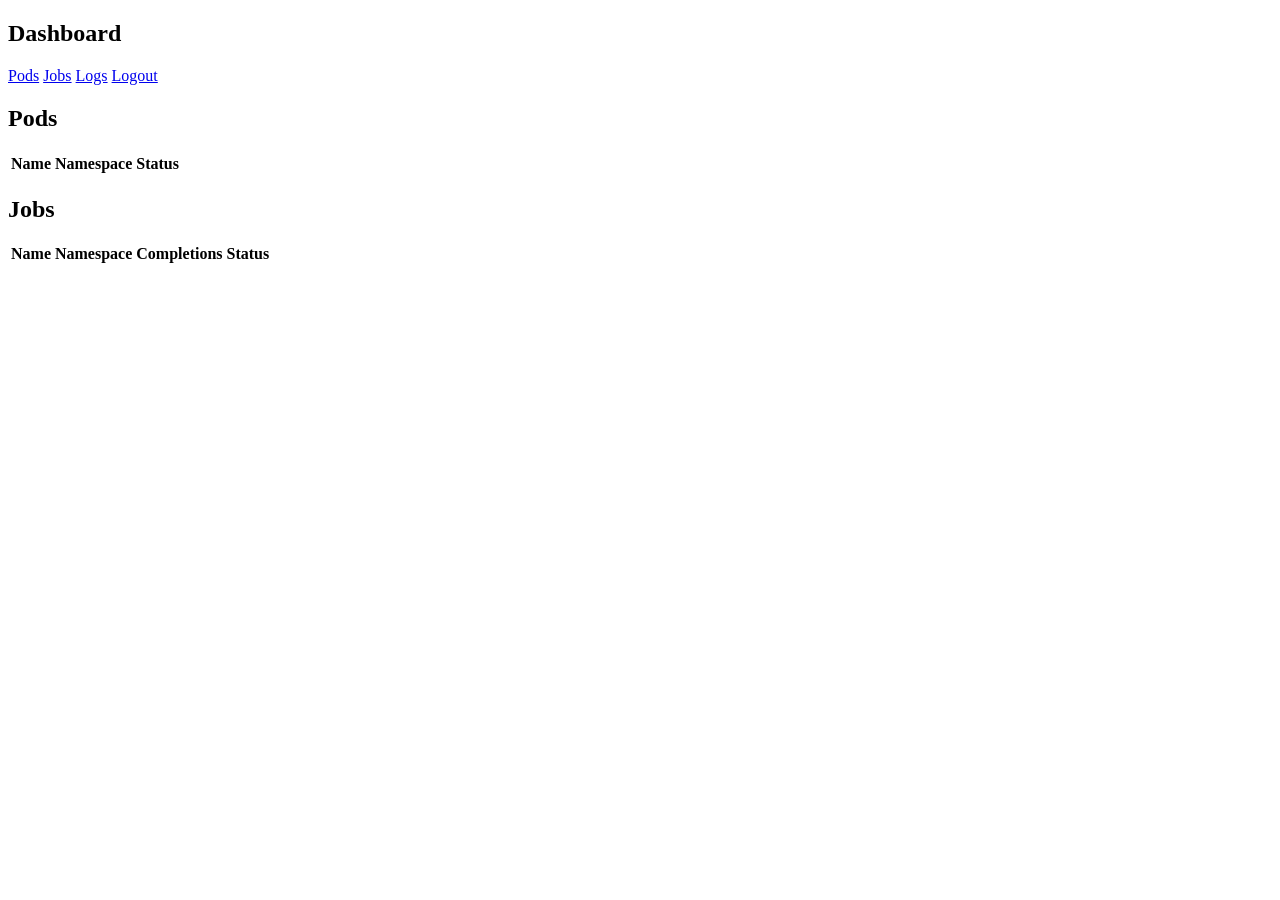
==== modules/frontend/frontend_app/dashboard.html @ b63153fe "Working Application with kubernetes manifests" ====
<!DOCTYPE html>
<html lang="en">
<head>
    <meta charset="UTF-8">
    <meta name="viewport" content="width=device-width, initial-scale=1.0">
    <title>Kube Dashboard</title>
</head>
<body>
    <h2>Dashboard</h2>
    <nav>
        <a href="pods.html">Pods</a>
        <a href="jobs.html">Jobs</a>
        <a href="logs.html">Logs</a>
        <a href="index.html" onclick="logout()">Logout</a>
    </nav>

    <h2>Pods</h2>
    <table id="pods-table">
        <thead><tr><th>Name</th><th>Namespace</th><th>Status</th></tr></thead>
        <tbody></tbody>
    </table>

    <h2>Jobs</h2>
    <table id="jobs-table">
        <thead><tr><th>Name</th><th>Namespace</th><th>Completions</th><th>Status</th></tr></thead>
        <tbody></tbody>
    </table>

    <script src="js/api.js"></script>
    <script src="js/dashboard.js"></script>
</body>
</html>
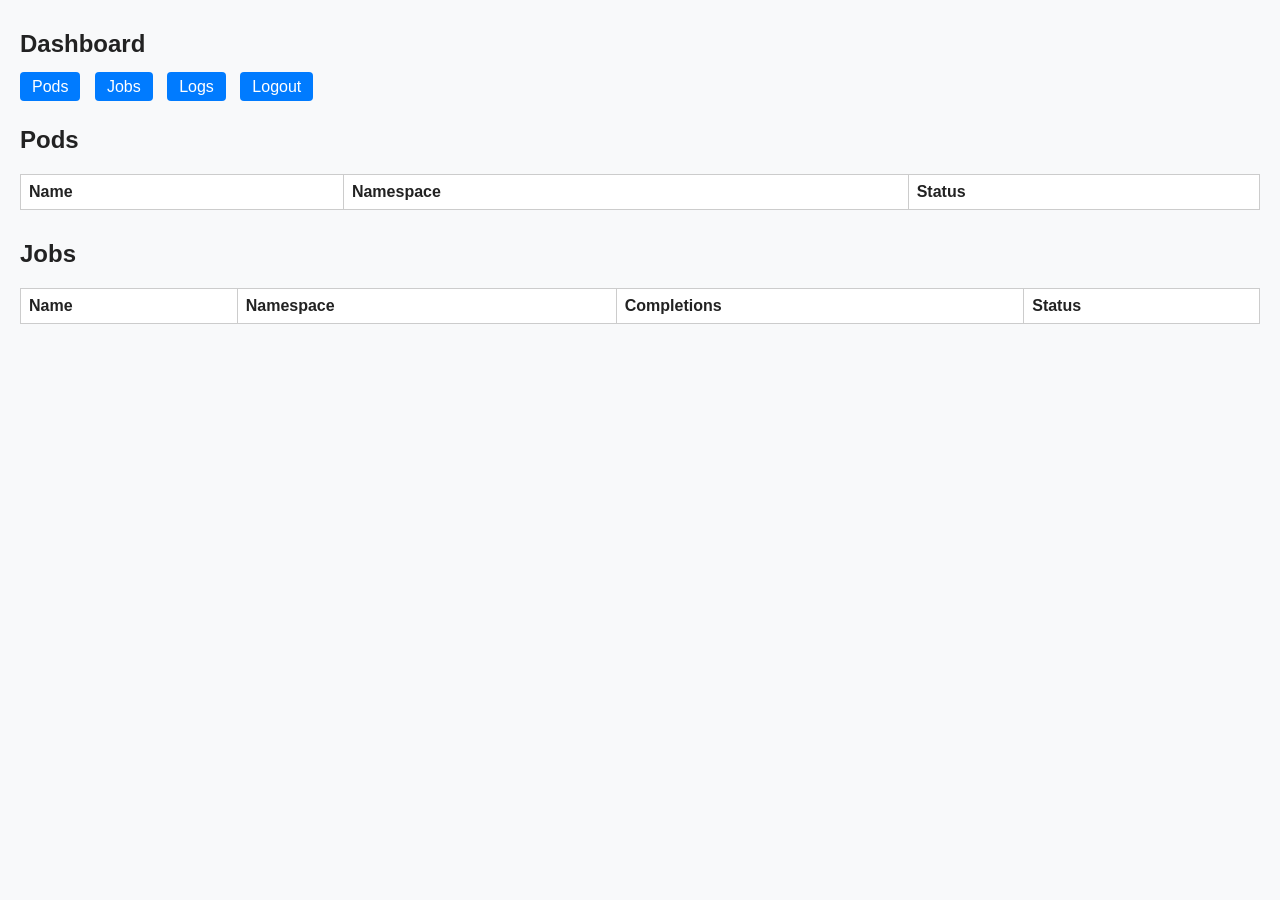
==== commit f1bdb772: "Updated Frontend" ====
--- a/modules/frontend/frontend_app/dashboard.html
+++ b/modules/frontend/frontend_app/dashboard.html
@@ -5,6 +5,7 @@
     <meta charset="UTF-8">
     <meta name="viewport" content="width=device-width, initial-scale=1.0">
     <title>Kube Dashboard</title>
+    <link rel="stylesheet" href="./css/styles.css">
 </head>
 <body>
     <h2>Dashboard</h2>
--- a/modules/frontend/frontend_app/css/styles.css
+++ b/modules/frontend/frontend_app/css/styles.css
@@ -0,0 +1,27 @@
+
+
+
+body { font-family: Arial, sans-serif; margin: 20px; background: #f8f9fa; color: #222; }
+h1 { margin-bottom: 20px; }
+h2 { margin-top: 30px; }
+nav { margin-bottom: 20px; }
+nav a, nav button {
+  margin-right: 10px; padding: 6px 12px;
+  background: #007bff; color: #fff; text-decoration: none;
+  border: none; border-radius: 4px; cursor: pointer;
+}
+nav a:hover, nav button:hover { background: #0056b3; }
+form { background: #fff; padding: 15px; border: 1px solid #ccc; border-radius: 8px; margin-bottom: 20px; }
+label { display: block; margin: 8px 0 4px; font-weight: bold; }
+input, select, textarea { width: 100%; padding: 8px; margin-bottom: 12px; border: 1px solid #ccc; border-radius: 4px; }
+button { padding: 8px 14px; border: none; border-radius: 4px; cursor: pointer; }
+button.submit { background: #007bff; color: #fff; }
+pre { background: #f0f0f0; padding: 10px; border-radius: 6px; overflow-x: auto; }
+.status { margin-top: 10px; font-size: 14px; }
+.ok { color: green; }
+.err { color: red; }
+table { width: 100%; margin-bottom: 10px; border-collapse: collapse; background: #fff; }
+table th, table td { border: 1px solid #ccc; padding: 8px; text-align: left; }
+#login-form {
+  background-color: #007bff;
+}
